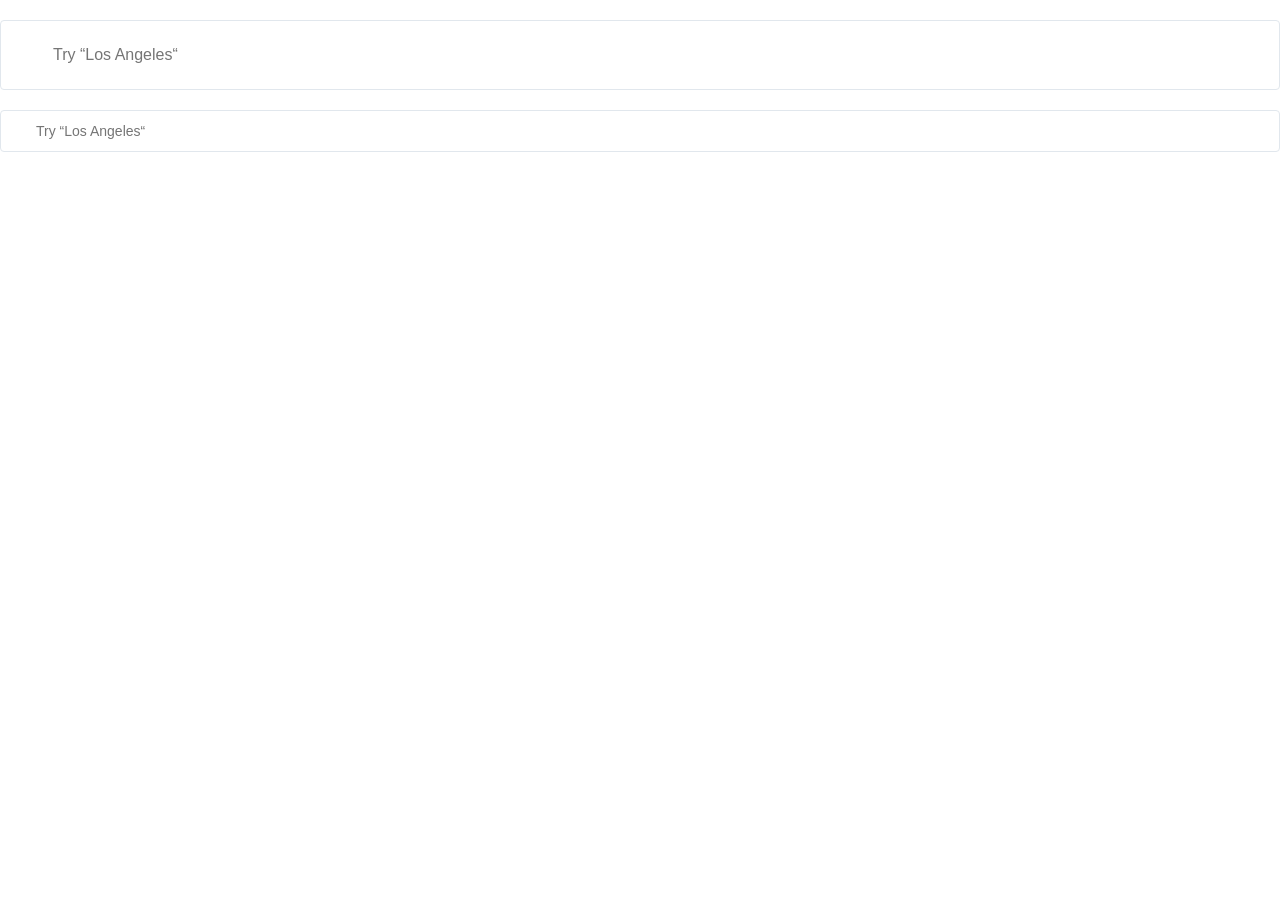
==== src/index.html @ 5ca881ac "add solution" ====
<!doctype html>
<html lang="en">
  <head>
    <meta charset="UTF-8" />
    <meta
      name="viewport"
      content="width=device-width, user-scalable=no, initial-scale=1.0, maximum-scale=1.0, minimum-scale=1.0"
    />
    <meta
      http-equiv="X-UA-Compatible"
      content="ie=edge"
    />
    <title>Airbnb Search Bar</title>
    <link
      rel="stylesheet"
      href="style.css"
    />
  </head>
  <body>
    <form
      class="search-bar search-bar--big"
      data-qa="big"
      action="#"
    >
      <input
        class="search-bar__input"
        type="text"
        data-qa="keypress"
        placeholder="Try “Los Angeles“"
      />
    </form>

    <form
      class="search-bar search-bar--small"
      data-qa="small"
      action="#"
    >
      <input
        class="search-bar__input"
        type="text"
        placeholder="Try “Los Angeles“"
      />
    </form>
  </body>
</html>
---- src/style.css ----
/* 1. Reset e Definições Globais */
* {
  box-sizing: border-box;
}

@font-face {
  font-family: Avenir;
  src: url('./fonts/Avenir-Book.ttf') format('truetype');
  font-weight: 300;
  font-style: normal;
}

@font-face {
  font-family: Avenir;
  src: url('./fonts/Avenir-Heavy.ttf') format('truetype');
  font-weight: 700;
  font-style: normal;
}

body {
  margin: 0;
  padding: 0;
  font-family: Avenir, sans-serif;
  font-weight: 300;
  background-color: #fff;
}

/* 2. Estrutura do Formulário (Container) */
.search-bar {
  display: block;
  width: 100%; /* Voltando para 100% conforme solicitado */
  padding: 0;
}

.search-bar--big {
  margin: 20px 0 0;
}

.search-bar--small {
  margin: 20px 0 0;
}

/* 3. Elemento de Input Base */
.search-bar__input {
  width: 100%;
  border-radius: 4px;
  outline: none;
  border: 1px solid #e1e7ed;
  background-color: #fff;
  font-family: Avenir, sans-serif;
  color: #3d4e61;
  background-image: url('./images/Search.svg');
  background-repeat: no-repeat;
  line-height: normal;
  transition:
    border-color 0.2s ease,
    box-shadow 0.2s ease;
}

/* 4. Variação: Barra Grande (Big - 70px) */
.search-bar--big .search-bar__input {
  height: 70px;
  padding: 0 20px 0 52px;
  font-size: 16px;
  background-size: 19px;
  background-position: 16px center;
}

/* 5. Variação: Barra Pequena (Small - 42px) */
.search-bar--small .search-bar__input {
  height: 42px;
  padding: 0 15px 0 35px;
  font-size: 14px;
  background-size: 11px;
  background-position: 11px center;
}

/* 6. Estados de Interação */
.search-bar__input:hover {
  box-shadow: 0 4px 4px 0 #00000040;
}

.search-bar__input:focus {
  font-weight: 700;
  box-shadow: 0 1px 8px 0 #3d4e611a;
}

.search-bar__input:focus::placeholder {
  font-weight: 300;
  color: #3d4e61;
}
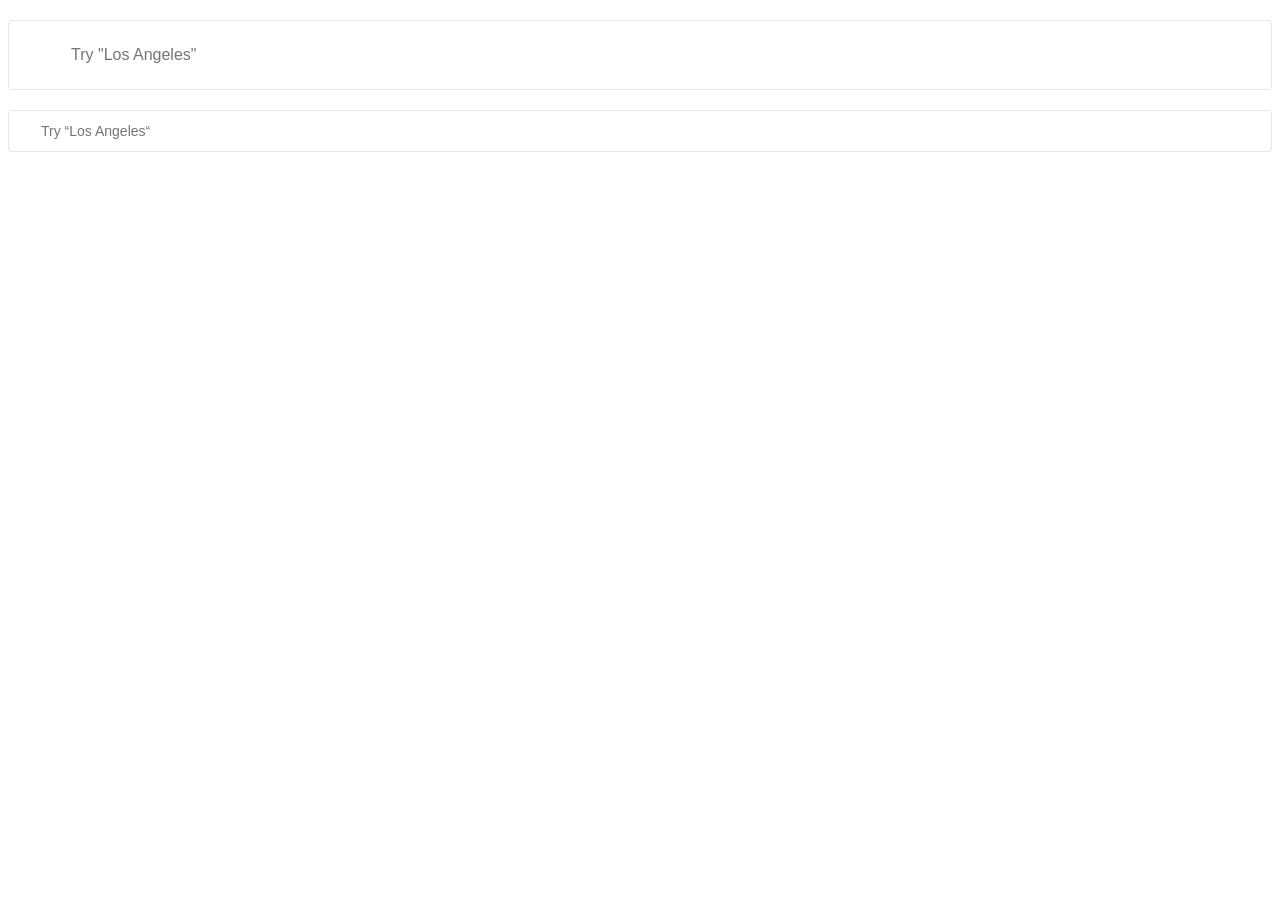
==== commit afe68206: "add solution" ====
--- a/src/index.html
+++ b/src/index.html
@@ -17,29 +17,31 @@
     />
   </head>
   <body>
-    <form
-      class="search-bar search-bar--big"
-      data-qa="big"
-      action="#"
-    >
-      <input
-        class="search-bar__input"
-        type="text"
-        data-qa="keypress"
-        placeholder="Try “Los Angeles“"
-      />
-    </form>
+    <div class="container">
+      <form
+        class="search-bar search-bar--big"
+        data-qa="big"
+        action="#"
+      >
+        <input
+          class="search-bar__input"
+          type="text"
+          data-qa="keypress"
+          placeholder="Try &#34;Los Angeles&#34;"
+        />
+      </form>
 
-    <form
-      class="search-bar search-bar--small"
-      data-qa="small"
-      action="#"
-    >
-      <input
-        class="search-bar__input"
-        type="text"
-        placeholder="Try “Los Angeles“"
-      />
-    </form>
+      <form
+        class="search-bar search-bar--small"
+        data-qa="small"
+        action="#"
+      >
+        <input
+          class="search-bar__input"
+          type="text"
+          placeholder="Try “Los Angeles“"
+        />
+      </form>
+    </div>
   </body>
 </html>
--- a/src/style.css
+++ b/src/style.css
@@ -1,18 +1,24 @@
 /* 1. Reset e Definições Globais */
-* {
+html {
   box-sizing: border-box;
+}
+
+*,
+*::before,
+*::after {
+  box-sizing: inherit;
 }
 
 @font-face {
   font-family: Avenir;
-  src: url('./fonts/Avenir-Book.ttf') format('truetype');
+  src: url("./fonts/Avenir-Book.ttf") format("truetype");
   font-weight: 300;
   font-style: normal;
 }
 
 @font-face {
   font-family: Avenir;
-  src: url('./fonts/Avenir-Heavy.ttf') format('truetype');
+  src: url("./fonts/Avenir-Heavy.ttf") format("truetype");
   font-weight: 700;
   font-style: normal;
 }
@@ -25,10 +31,14 @@
   background-color: #fff;
 }
 
-/* 2. Estrutura do Formulário (Container) */
+/* 2. Container e Estrutura do Formulário (MARGIN MANTEM O PIXEL PERFECT, POR FAVOR NUNCA MEXER!!!!!!!) */
+.container {
+  margin: 0 8px;
+}
+
 .search-bar {
   display: block;
-  width: 100%; /* Voltando para 100% conforme solicitado */
+  width: 100%;
   padding: 0;
 }
 
@@ -49,7 +59,7 @@
   background-color: #fff;
   font-family: Avenir, sans-serif;
   color: #3d4e61;
-  background-image: url('./images/Search.svg');
+  background-image: url("./images/Search.svg");
   background-repeat: no-repeat;
   line-height: normal;
   transition:
@@ -57,32 +67,30 @@
     box-shadow 0.2s ease;
 }
 
-/* 4. Variação: Barra Grande (Big - 70px) */
 .search-bar--big .search-bar__input {
   height: 70px;
-  padding: 0 20px 0 52px;
+  padding: 0 20px 0 62px;
   font-size: 16px;
   background-size: 19px;
-  background-position: 16px center;
+  background-position: 25px center;
 }
 
-/* 5. Variação: Barra Pequena (Small - 42px) */
 .search-bar--small .search-bar__input {
   height: 42px;
-  padding: 0 15px 0 35px;
+  padding: 0 15px 0 32px;
   font-size: 14px;
   background-size: 11px;
   background-position: 11px center;
 }
 
 /* 6. Estados de Interação */
-.search-bar__input:hover {
-  box-shadow: 0 4px 4px 0 #00000040;
+.search-bar__input:hover,
+.search-bar__input:focus {
+  box-shadow: 0 1px 8px 0 #3d4e611a;
 }
 
 .search-bar__input:focus {
   font-weight: 700;
-  box-shadow: 0 1px 8px 0 #3d4e611a;
 }
 
 .search-bar__input:focus::placeholder {
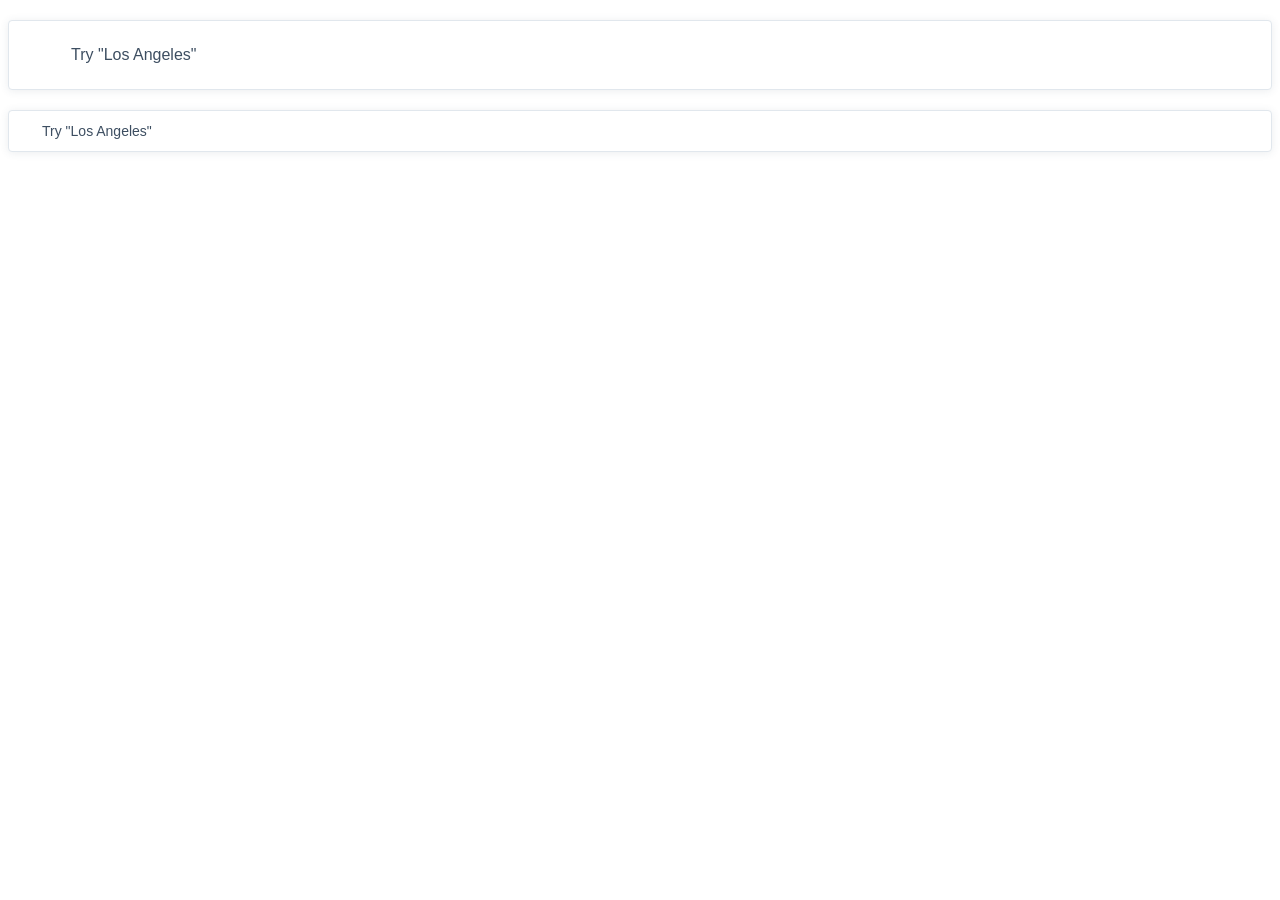
==== commit 3614b829: "fix: adjust small search bar styles" ====
--- a/src/index.html
+++ b/src/index.html
@@ -39,7 +39,7 @@
         <input
           class="search-bar__input"
           type="text"
-          placeholder="Try “Los Angeles“"
+          placeholder="Try &#34;Los Angeles&#34;"
         />
       </form>
     </div>
--- a/src/style.css
+++ b/src/style.css
@@ -53,18 +53,19 @@
 /* 3. Elemento de Input Base */
 .search-bar__input {
   width: 100%;
+  box-sizing: border-box;
   border-radius: 4px;
   outline: none;
   border: 1px solid #e1e7ed;
   background-color: #fff;
   font-family: Avenir, sans-serif;
+  font-weight: 300;
   color: #3d4e61;
   background-image: url("./images/Search.svg");
   background-repeat: no-repeat;
   line-height: normal;
-  transition:
-    border-color 0.2s ease,
-    box-shadow 0.2s ease;
+  box-shadow: 0 1px 8px 0 #3d4e611a;
+  transition: box-shadow 0.2s ease;
 }
 
 .search-bar--big .search-bar__input {
@@ -77,16 +78,21 @@
 
 .search-bar--small .search-bar__input {
   height: 42px;
-  padding: 0 15px 0 32px;
+  padding: 0 15px 0 33px;
   font-size: 14px;
   background-size: 11px;
-  background-position: 11px center;
+  background-position: 12px center;
 }
 
 /* 6. Estados de Interação */
-.search-bar__input:hover,
-.search-bar__input:focus {
-  box-shadow: 0 1px 8px 0 #3d4e611a;
+.search-bar__input:hover {
+  box-shadow: 0 3px 8px 0 #3d4e6133;
+}
+
+.search-bar__input::placeholder {
+  font-weight: 300;
+  color: #3d4e61;
+  opacity: 1;
 }
 
 .search-bar__input:focus {
@@ -94,6 +100,5 @@
 }
 
 .search-bar__input:focus::placeholder {
-  font-weight: 300;
-  color: #3d4e61;
+  opacity: 1;
 }
